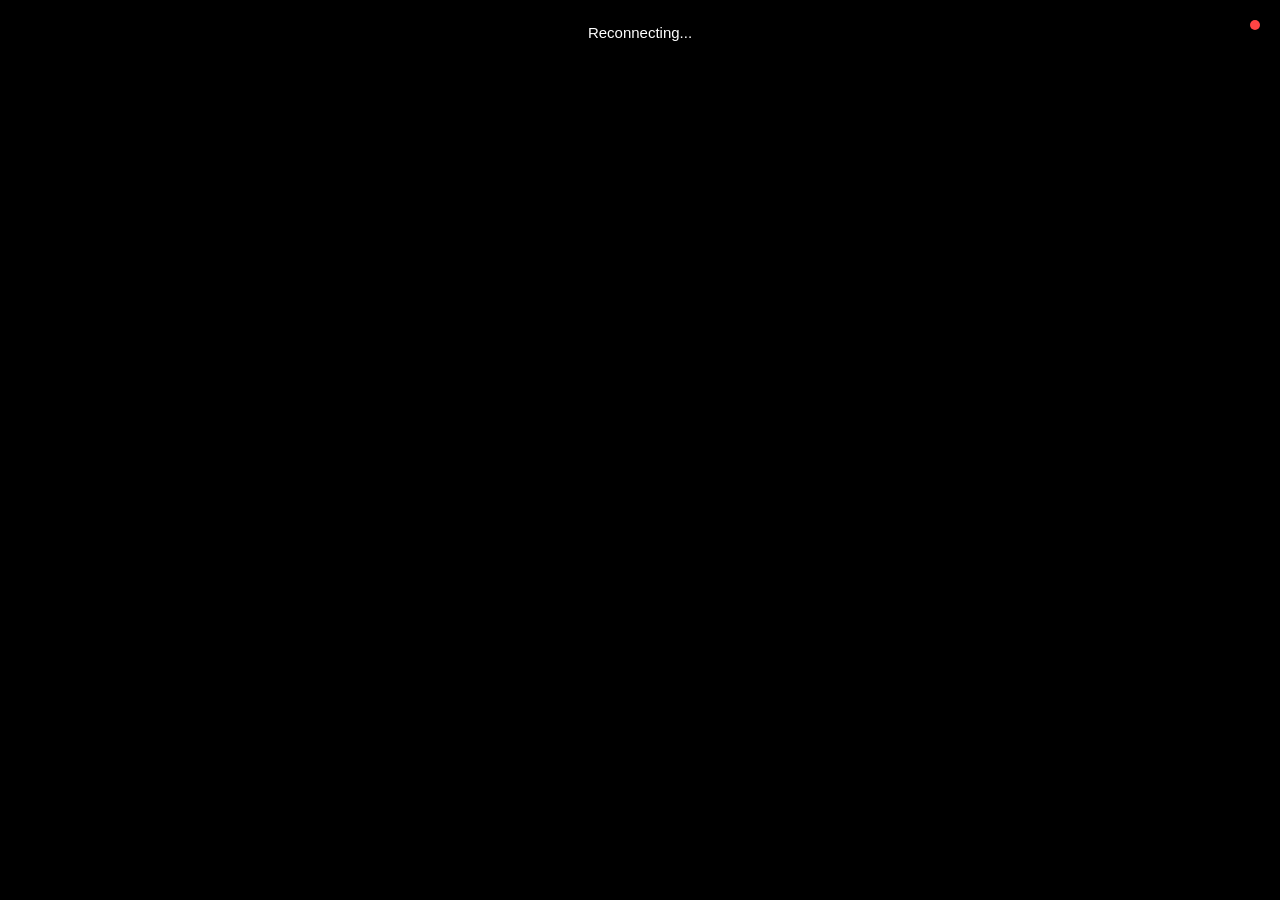
==== ar-transcribe/mobile.html @ f5ed416d "feat: add AR RAG and AR Transcribe demos - ar-rag: scan QR cards to trigger streaming AI answers via" ====
<!DOCTYPE html>
<html lang="en">
<head>
  <meta charset="UTF-8">
  <meta name="viewport" content="width=device-width, initial-scale=1.0, user-scalable=no">
  <title>AR Transcribe</title>
  <style>
    * { margin: 0; padding: 0; box-sizing: border-box; }
    body { background: #000; overflow: hidden; font-family: -apple-system, sans-serif; }

    #ar-canvas { position: fixed; inset: 0; width: 100%; height: 100%; }

    #status {
      position: fixed; top: 16px; left: 50%;
      transform: translateX(-50%);
      background: rgba(0,0,0,0.65);
      color: #fff; padding: 8px 18px;
      border-radius: 20px; font-size: 15px;
      z-index: 10; white-space: nowrap;
    }

    #indicator {
      position: fixed; top: 20px; right: 20px;
      width: 10px; height: 10px;
      border-radius: 50%;
      background: #f44;
      z-index: 10;
      transition: background 0.3s;
    }
    #indicator.connected { background: #4f4; }

    /* Transcript panel */
    #transcript-panel {
      position: fixed;
      bottom: 0; left: 0; right: 0;
      padding: 60px 28px 52px;
      background: linear-gradient(transparent, rgba(0,0,0,0.85) 45%);
      z-index: 10;
      min-height: 220px;
      display: flex;
      flex-direction: column;
      justify-content: flex-end;
      gap: 12px;
      pointer-events: none;
    }

    .segment {
      font-size: 18px;
      line-height: 1.55;
      color: rgba(255,255,255,0.3);
      transition: opacity 0.5s;
    }
    .segment.old1 { color: rgba(255,255,255,0.45); font-size: 16px; }
    .segment.old2 { color: rgba(255,255,255,0.2);  font-size: 15px; }

    /* Current segment — words animate in */
    .segment.current {
      font-size: 21px;
      font-weight: 600;
      color: #fff;
    }

    /* Individual word spans inside current segment */
    .word {
      display: inline;
      opacity: 0;
      transform: translateY(6px);
      animation: wordIn 0.18s ease forwards;
    }
    @keyframes wordIn {
      to { opacity: 1; transform: translateY(0); }
    }

    /* Glow effect on current segment */
    .segment.current {
      text-shadow:
        0 0 12px rgba(100, 200, 255, 0.9),
        0 0 28px rgba(100, 200, 255, 0.5),
        0 1px 4px rgba(0,0,0,0.9);
      animation: glowPulse 2s ease-in-out infinite;
    }
    @keyframes glowPulse {
      0%, 100% { text-shadow: 0 0 12px rgba(100,200,255,0.9), 0 0 28px rgba(100,200,255,0.5), 0 1px 4px rgba(0,0,0,0.9); }
      50%       { text-shadow: 0 0 20px rgba(100,200,255,1.0), 0 0 48px rgba(100,200,255,0.7), 0 1px 4px rgba(0,0,0,0.9); }
    }

    /* Mic icon */
    #mic {
      position: fixed; bottom: 12px; right: 20px;
      font-size: 22px; z-index: 10;
      opacity: 0; transition: opacity 0.3s;
    }
    #mic.active { opacity: 1; animation: micPulse 1.5s infinite; }
    @keyframes micPulse {
      0%, 100% { opacity: 1; }
      50%       { opacity: 0.3; }
    }
  </style>
</head>
<body>
  <canvas id="ar-canvas"></canvas>
  <div id="status">Connecting...</div>
  <div id="indicator"></div>
  <div id="transcript-panel"></div>
  <div id="mic">🎙</div>

  <script type="module">
    const WS_URL    = `wss://${location.hostname}:${location.port}/ws`;
    const MAX_SEGS  = 3;
    const WORD_DELAY = 70; // ms between each word popping in

    const canvas    = document.getElementById('ar-canvas');
    const ctx       = canvas.getContext('2d');
    const statusEl  = document.getElementById('status');
    const indicator = document.getElementById('indicator');
    const panel     = document.getElementById('transcript-panel');
    const micEl     = document.getElementById('mic');

    // ── Resize ───────────────────────────────────────────
    function resize() { canvas.width = window.innerWidth; canvas.height = window.innerHeight; }
    window.addEventListener('resize', resize);
    resize();

    // ── Camera ───────────────────────────────────────────
    const video = document.createElement('video');
    video.autoplay = true; video.playsInline = true;

    try {
      const stream = await navigator.mediaDevices.getUserMedia({
        video: { facingMode: { ideal: 'environment' } },
        audio: false,
      });
      video.srcObject = stream;
      await new Promise(r => video.onloadedmetadata = r);
      video.play();
    } catch(e) {
      statusEl.textContent = 'Camera error: ' + e.message;
    }

    // ── Render loop ──────────────────────────────────────
    function tick() {
      if (video.readyState >= 2) ctx.drawImage(video, 0, 0, canvas.width, canvas.height);
      requestAnimationFrame(tick);
    }
    requestAnimationFrame(tick);

    // ── Segments store ───────────────────────────────────
    // Each entry: { text: string, el: div }
    let segments = [];

    function addSegment(text) {
      // Decide: new segment or append to last
      let isNew = true;
      if (segments.length > 0) {
        const last = segments[segments.length - 1].text.trim();
        if (!/[.!?]$/.test(last)) isNew = false;
      }

      if (isNew) {
        if (segments.length >= MAX_SEGS) {
          const oldest = segments.shift();
          oldest.el.remove();
        }
        const div = document.createElement('div');
        div.className = 'segment current';
        panel.appendChild(div);
        segments.push({ text, el: div });
      } else {
        const last = segments[segments.length - 1];
        last.text += ' ' + text;
      }

      // Re-apply age classes to older segments
      segments.forEach((s, i) => {
        const age = segments.length - 1 - i;
        if (age === 0) s.el.className = 'segment current';
        else if (age === 1) s.el.className = 'segment old1';
        else s.el.className = 'segment old2';
      });

      // Animate words into the current (newest) segment
      animateWords(segments[segments.length - 1]);
    }

    function animateWords(seg) {
      const div = seg.el;
      const words = seg.text.split(' ');
      div.innerHTML = '';
      words.forEach((word, i) => {
        const span = document.createElement('span');
        span.className = 'word';
        span.textContent = (i > 0 ? ' ' : '') + word;
        span.style.animationDelay = `${i * WORD_DELAY}ms`;
        div.appendChild(span);
      });
    }

    // ── WebSocket ────────────────────────────────────────
    function connect() {
      const ws = new WebSocket(WS_URL);

      ws.onopen = () => {
        statusEl.textContent = 'Live';
        indicator.className = 'connected';
        micEl.className = 'active';
      };

      ws.onmessage = (e) => {
        if (e.data && e.data.trim()) addSegment(e.data.trim());
      };

      ws.onclose = () => {
        statusEl.textContent = 'Reconnecting...';
        indicator.className = '';
        micEl.className = '';
        setTimeout(connect, 2000);
      };

      ws.onerror = () => ws.close();
    }

    connect();
  </script>
</body>
</html>
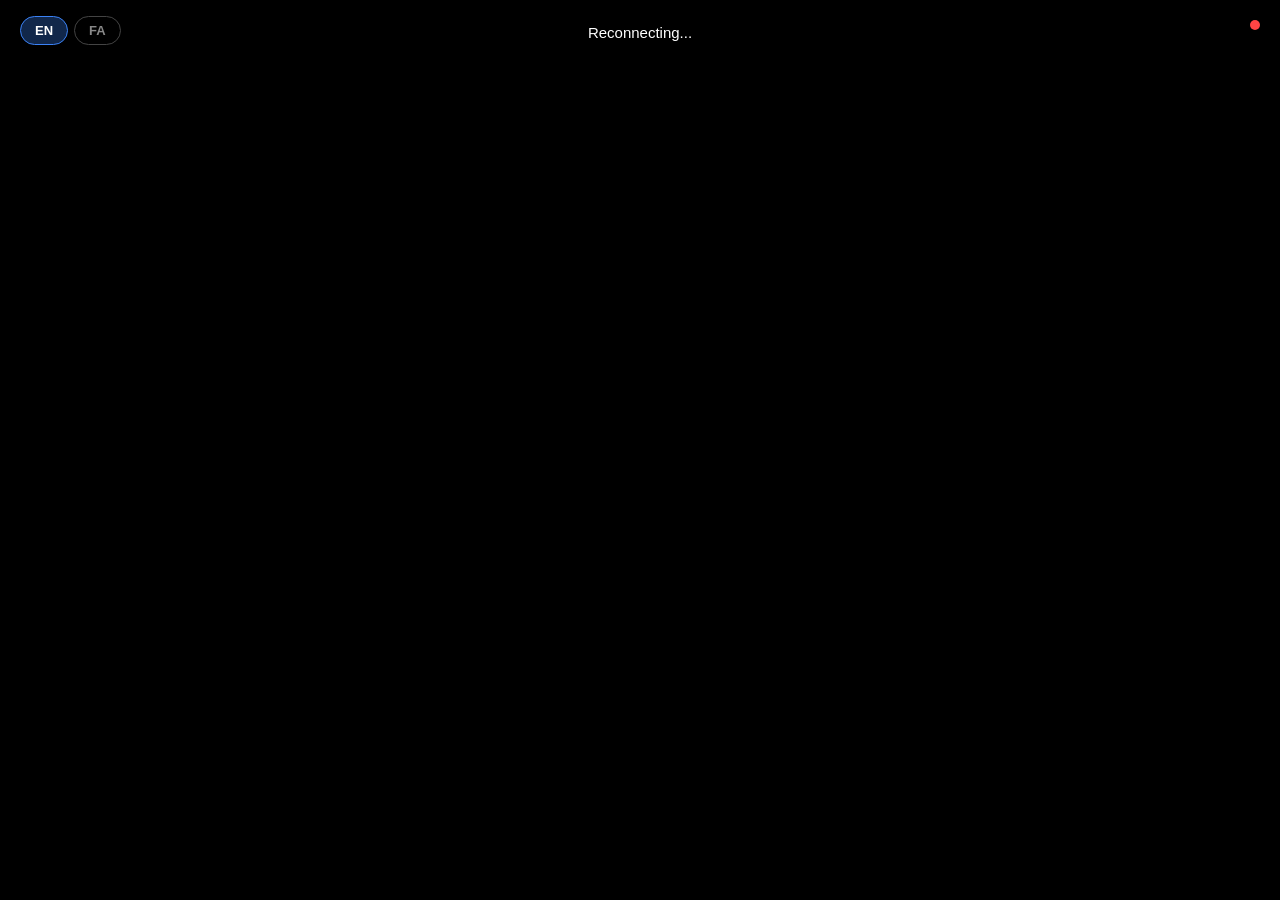
==== commit 7fc922fc: "feat: replace mic/BlackHole with browser tab audio capture - Add laptop.html: captures tab audio via" ====
--- a/ar-transcribe/mobile.html
+++ b/ar-transcribe/mobile.html
@@ -84,6 +84,23 @@
       50%       { text-shadow: 0 0 20px rgba(100,200,255,1.0), 0 0 48px rgba(100,200,255,0.7), 0 1px 4px rgba(0,0,0,0.9); }
     }
 
+    /* Mode toggle */
+    #mode-toggle {
+      position: fixed; top: 16px; left: 20px;
+      display: flex; gap: 6px; z-index: 10;
+    }
+    #mode-toggle button {
+      background: rgba(0,0,0,0.6);
+      color: #888; border: 1px solid #444;
+      border-radius: 16px; padding: 6px 14px;
+      font-size: 13px; font-weight: 600;
+      cursor: pointer;
+    }
+    #mode-toggle button.active {
+      background: rgba(59,130,246,0.3);
+      color: #fff; border-color: #3b82f6;
+    }
+
     /* Mic icon */
     #mic {
       position: fixed; bottom: 12px; right: 20px;
@@ -101,13 +118,18 @@
   <canvas id="ar-canvas"></canvas>
   <div id="status">Connecting...</div>
   <div id="indicator"></div>
+  <!-- Mode toggle -->
+  <div id="mode-toggle">
+    <button id="btn-transcript" class="active">EN</button>
+    <button id="btn-translation">FA</button>
+  </div>
   <div id="transcript-panel"></div>
   <div id="mic">🎙</div>
 
   <script type="module">
-    const WS_URL    = `wss://${location.hostname}:${location.port}/ws`;
+    const WS_URL    = `wss://${location.hostname}:${location.port}/ws/display`;
     const MAX_SEGS  = 3;
-    const WORD_DELAY = 70; // ms between each word popping in
+    const WORD_DELAY = 70;
 
     const canvas    = document.getElementById('ar-canvas');
     const ctx       = canvas.getContext('2d');
@@ -115,6 +137,29 @@
     const indicator = document.getElementById('indicator');
     const panel     = document.getElementById('transcript-panel');
     const micEl     = document.getElementById('mic');
+    const btnTranscript  = document.getElementById('btn-transcript');
+    const btnTranslation = document.getElementById('btn-translation');
+
+    // Mode: 'transcript' or 'translation'
+    let mode = 'transcript';
+
+    btnTranscript.addEventListener('click', () => {
+      mode = 'transcript';
+      btnTranscript.className = 'active';
+      btnTranslation.className = '';
+      clearSegments();
+    });
+    btnTranslation.addEventListener('click', () => {
+      mode = 'translation';
+      btnTranslation.className = 'active';
+      btnTranscript.className = '';
+      clearSegments();
+    });
+
+    function clearSegments() {
+      segments = [];
+      panel.innerHTML = '';
+    }
 
     // ── Resize ───────────────────────────────────────────
     function resize() { canvas.width = window.innerWidth; canvas.height = window.innerHeight; }
@@ -206,7 +251,10 @@
       };
 
       ws.onmessage = (e) => {
-        if (e.data && e.data.trim()) addSegment(e.data.trim());
+        try {
+          const msg = JSON.parse(e.data);
+          if (msg.type === mode && msg.text) addSegment(msg.text);
+        } catch {}
       };
 
       ws.onclose = () => {
